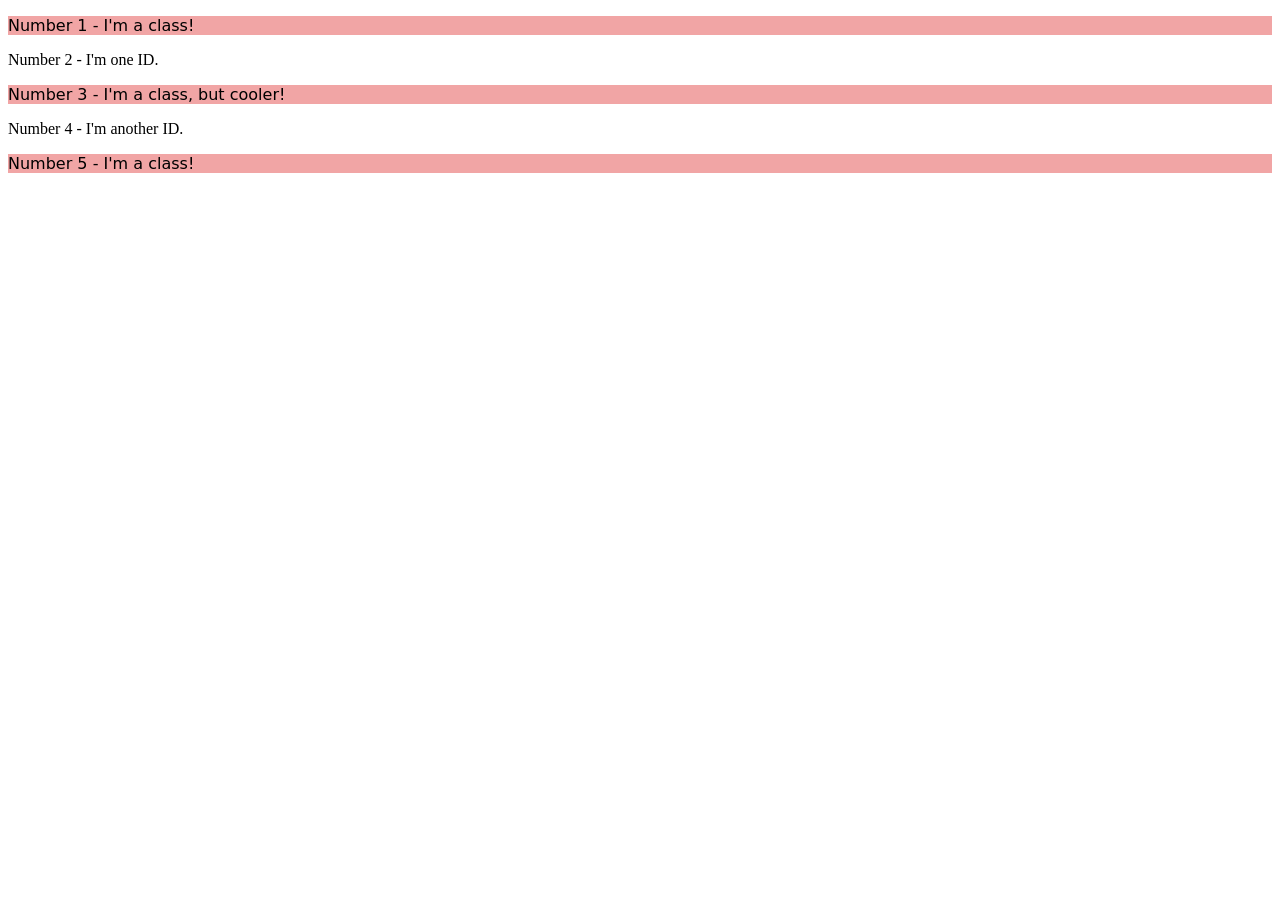
==== foundations/intro-to-css/02-class-id-selectors/index.html @ e45e1771 "Add class first-class and styling" ====
<!DOCTYPE html>
<html lang="en">
  <head>
    <meta charset="UTF-8">
    <meta http-equiv="X-UA-Compatible" content="IE=edge">
    <meta name="viewport" content="width=device-width, initial-scale=1.0">
    <title>Class and ID Selectors</title>
    <link rel="stylesheet" href="style.css">
  </head>
  <body>
    <p class="first-class">Number 1 - I'm a class!</p>
    <div>Number 2 - I'm one ID.</div>
    <p class="first-class">Number 3 - I'm a class, but cooler!</p>
    <div>Number 4 - I'm another ID.</div>
    <p class="first-class">Number 5 - I'm a class!</p>
  </body>
</html>
---- foundations/intro-to-css/02-class-id-selectors/style.css ----
/* Add CSS Styling */

.first-class {
    background-color: rgb(241, 165, 165);
    font-family: Verdana, 'DejaVu Sans', sans-serif;
}
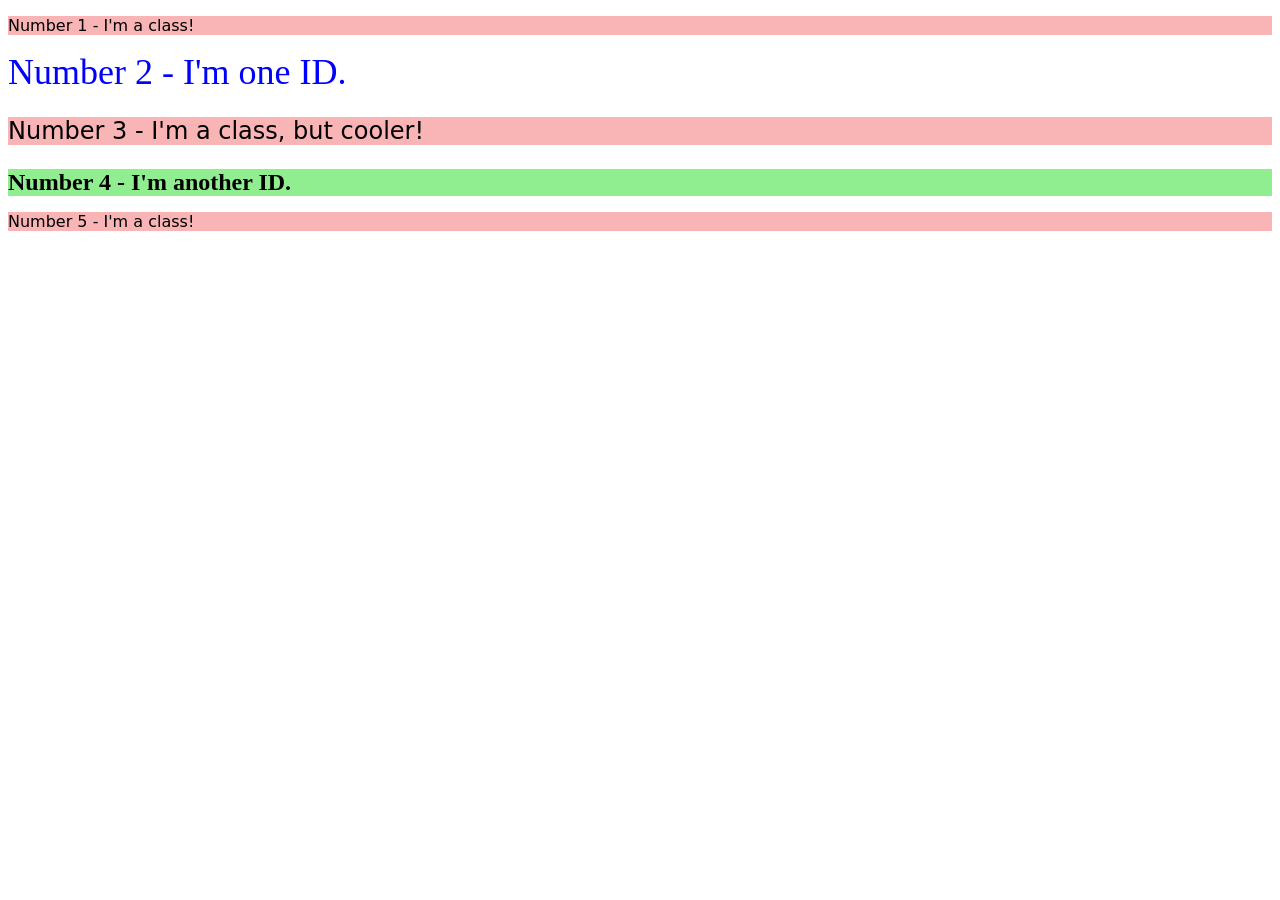
==== commit 9767cf25: "Add additional classes and IDs and styling Added a class, two IDs and corresponding styling for them" ====
--- a/foundations/intro-to-css/02-class-id-selectors/index.html
+++ b/foundations/intro-to-css/02-class-id-selectors/index.html
@@ -9,9 +9,9 @@
   </head>
   <body>
     <p class="first-class">Number 1 - I'm a class!</p>
-    <div>Number 2 - I'm one ID.</div>
-    <p class="first-class">Number 3 - I'm a class, but cooler!</p>
-    <div>Number 4 - I'm another ID.</div>
+    <div id="id-one">Number 2 - I'm one ID.</div>
+    <p class="first-class cooler-class">Number 3 - I'm a class, but cooler!</p>
+    <div id="id-two">Number 4 - I'm another ID.</div>
     <p class="first-class">Number 5 - I'm a class!</p>
   </body>
 </html>
--- a/foundations/intro-to-css/02-class-id-selectors/style.css
+++ b/foundations/intro-to-css/02-class-id-selectors/style.css
@@ -1,6 +1,21 @@
 /* Add CSS Styling */
 
 .first-class {
-    background-color: rgb(241, 165, 165);
+    background-color: rgb(249, 181, 181);
     font-family: Verdana, 'DejaVu Sans', sans-serif;
+}
+
+.cooler-class {
+    font-size: 24px;
+}
+
+#id-one {
+    color: blue;
+    font-size: 36px;
+}
+
+#id-two {
+    background-color: lightgreen;
+    font-size: 24px;
+    font-weight: bold;
 }
